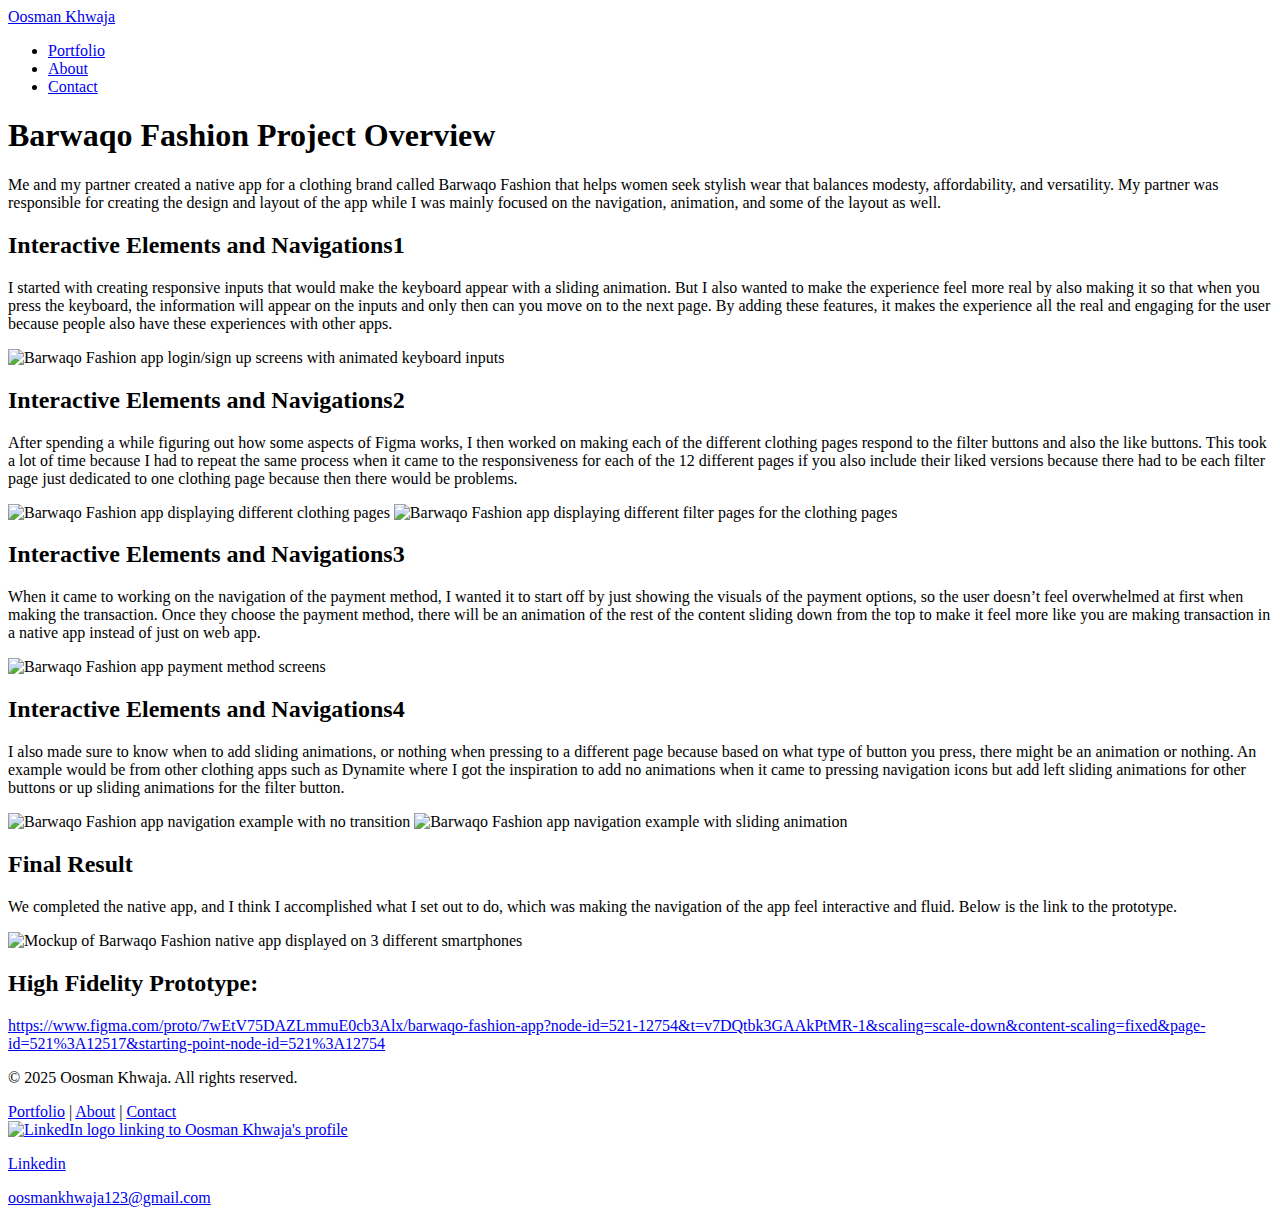
==== barwaqofashion.html @ 2689b29d "Add files via upload" ====
<!DOCTYPE html>
<html>
  <head>
    <meta charset="utf-8" />
    <meta
      name="viewport"
      content="width=device-width, initial-scale=1, maximum-scale=1, user-scalable=no"
    />
    <title>Oosman's Portfolio Site</title>
    <link rel="stylesheet" href="css/barwaqofashion.css" />
    <link rel="preconnect" href="https://fonts.googleapis.com" />
    <link rel="preconnect" href="https://fonts.gstatic.com" crossorigin />
    <link
      href="https://fonts.googleapis.com/css2?family=Bowlby+One+SC&family=Montserrat:ital,wght@0,100..900;1,100..900&family=Quicksand:wght@300..700&family=Roboto:ital,wght@0,100;0,300;0,400;0,500;0,700;0,900;1,100;1,300;1,400;1,500;1,700;1,900&display=swap"
      rel="stylesheet"
    />
  </head>
  <body>
    <header>
      <nav>
        <div>
          <a href="index.html" class="homepage" id="homepage-link"
            >Oosman Khwaja</a
          >
        </div>
        <ul class="nav-links">
          <li>
            <a href="portfolio.html" class="portfolio" id="portfolio-link"
              >Portfolio</a
            >
          </li>
          <li>
            <a href="about.html" class="about" id="about-link">About</a>
          </li>
          <li>
            <a href="contact.html" class="contact" id="contact-link">Contact</a>
          </li>
        </ul>
      </nav>
    </header>
    <div class="introduction">
      <h1>Barwaqo Fashion Project Overview</h1>
      <p>
        Me and my partner created a native app for a clothing brand called
        Barwaqo Fashion that helps women seek stylish wear that balances
        modesty, affordability, and versatility. My partner was responsible for
        creating the design and layout of the app while I was mainly focused on
        the navigation, animation, and some of the layout as well.
      </p>
    </div>
    <div class="container">
      <div class="item-1">
        <div class="left-content1">
          <h2>Interactive Elements and Navigations1</h2>
          <p>
            I started with creating responsive inputs that would make the
            keyboard appear with a sliding animation. But I also wanted to make
            the experience feel more real by also making it so that when you
            press the keyboard, the information will appear on the inputs and
            only then can you move on to the next page. By adding these
            features, it makes the experience all the real and engaging for the
            user because people also have these experiences with other apps.
          </p>
        </div>
        <div class="right-content1">
          <img
            class="account1"
            src="images/barwaqo-fashion-account1.png"
            alt="Barwaqo Fashion app login/sign up screens with animated keyboard inputs"
          />
        </div>
      </div>
      <div class="item-2">
        <div class="left-content2">
          <h2>Interactive Elements and Navigations2</h2>
          <p>
            After spending a while figuring out how some aspects of Figma works,
            I then worked on making each of the different clothing pages respond
            to the filter buttons and also the like buttons. This took a lot of
            time because I had to repeat the same process when it came to the
            responsiveness for each of the 12 different pages if you also
            include their liked versions because there had to be each filter
            page just dedicated to one clothing page because then there would be
            problems.
          </p>
        </div>
        <div class="right-content2">
          <img
            class="clothes"
            src="images/barwaqo-fashion-clothes.png"
            alt="Barwaqo Fashion app displaying different clothing pages"
          />
          <img
            class="filters"
            src="images/barwaqo-fashion-filters.png"
            alt="Barwaqo Fashion app displaying different filter pages for the clothing pages"
          />
        </div>
      </div>

      <div class="item-3">
        <div class="left-content3">
          <h2>Interactive Elements and Navigations3</h2>
          <p>
            When it came to working on the navigation of the payment method, I
            wanted it to start off by just showing the visuals of the payment
            options, so the user doesn’t feel overwhelmed at first when making
            the transaction. Once they choose the payment method, there will be
            an animation of the rest of the content sliding down from the top to
            make it feel more like you are making transaction in a native app
            instead of just on web app.
          </p>
        </div>
        <div class="right-content3">
          <img
            class="payment"
            src="images/barwaqo-fashion-payment.png"
            alt="Barwaqo Fashion app payment method screens"
          />
        </div>
      </div>

      <div class="item-4">
        <div class="left-content4">
          <h2>Interactive Elements and Navigations4</h2>
          <p>
            I also made sure to know when to add sliding animations, or nothing
            when pressing to a different page because based on what type of
            button you press, there might be an animation or nothing. An example
            would be from other clothing apps such as Dynamite where I got the
            inspiration to add no animations when it came to pressing navigation
            icons but add left sliding animations for other buttons or up
            sliding animations for the filter button.
          </p>
        </div>
        <div class="right-content4">
          <img
            class="instant"
            src="images/barwaqo-fashion-nothing.png"
            alt="Barwaqo Fashion app navigation example with no transition"
          />
          <img
            class="slide-in"
            src="images/barwaqo-fashion-sliding.png"
            alt="Barwaqo Fashion app navigation example with sliding animation"
          />
        </div>
      </div>

      <div class="item-5">
        <div class="left-content5">
          <h2>Final Result</h2>
          <p>
            We completed the native app, and I think I accomplished what I set
            out to do, which was making the navigation of the app feel
            interactive and fluid. Below is the link to the prototype.
          </p>
        </div>
        <div class="right-content5">
          <img
            class="barwaqo-fashion-phones"
            src="images/Barwaqo-Fashion-phone.png"
            alt="Mockup of Barwaqo Fashion native app displayed on 3 different smartphones"
          />
        </div>
        <div class="item-5">
          <div class="left-content5">
            <h2>High Fidelity Prototype:</h2>
            <a
              href="https://www.figma.com/proto/7wEtV75DAZLmmuE0cb3Alx/barwaqo-fashion-app?node-id=521-12754&t=v7DQtbk3GAAkPtMR-1&scaling=scale-down&content-scaling=fixed&page-id=521%3A12517&starting-point-node-id=521%3A12754"
              target="_blank"
            >
              <p class="prototype-link">
                https://www.figma.com/proto/7wEtV75DAZLmmuE0cb3Alx/barwaqo-fashion-app?node-id=521-12754&t=v7DQtbk3GAAkPtMR-1&scaling=scale-down&content-scaling=fixed&page-id=521%3A12517&starting-point-node-id=521%3A12754
              </p>
            </a>
            
            </a>
          </div>
        </div>
      </div>
    </div>
    <div class="rectangle"></div>
    <footer>
      <div class="footer-content">
        <p>© 2025 Oosman Khwaja. All rights reserved.</p>
        <div class="footer-links">
          <a href="index.html">Portfolio</a> | <a href="about.html">About</a> |
          <a href="contact.html">Contact</a>
        </div>
        <div class="social-links">
          <a href="https://www.linkedin.com/in/oosman-khwaja/" target="_blank">
            <img src="images/linkedin-icon.svg" alt="LinkedIn logo linking to Oosman Khwaja's profile" />
            <p>Linkedin</p>
          </a>
        </div>
        <p>
          <a class="email" href="mailto:oosmankhwaja123@gmail.com"
            >oosmankhwaja123@gmail.com</a
          >
        </p>
      </div>
    </footer>
  </body>
</html>
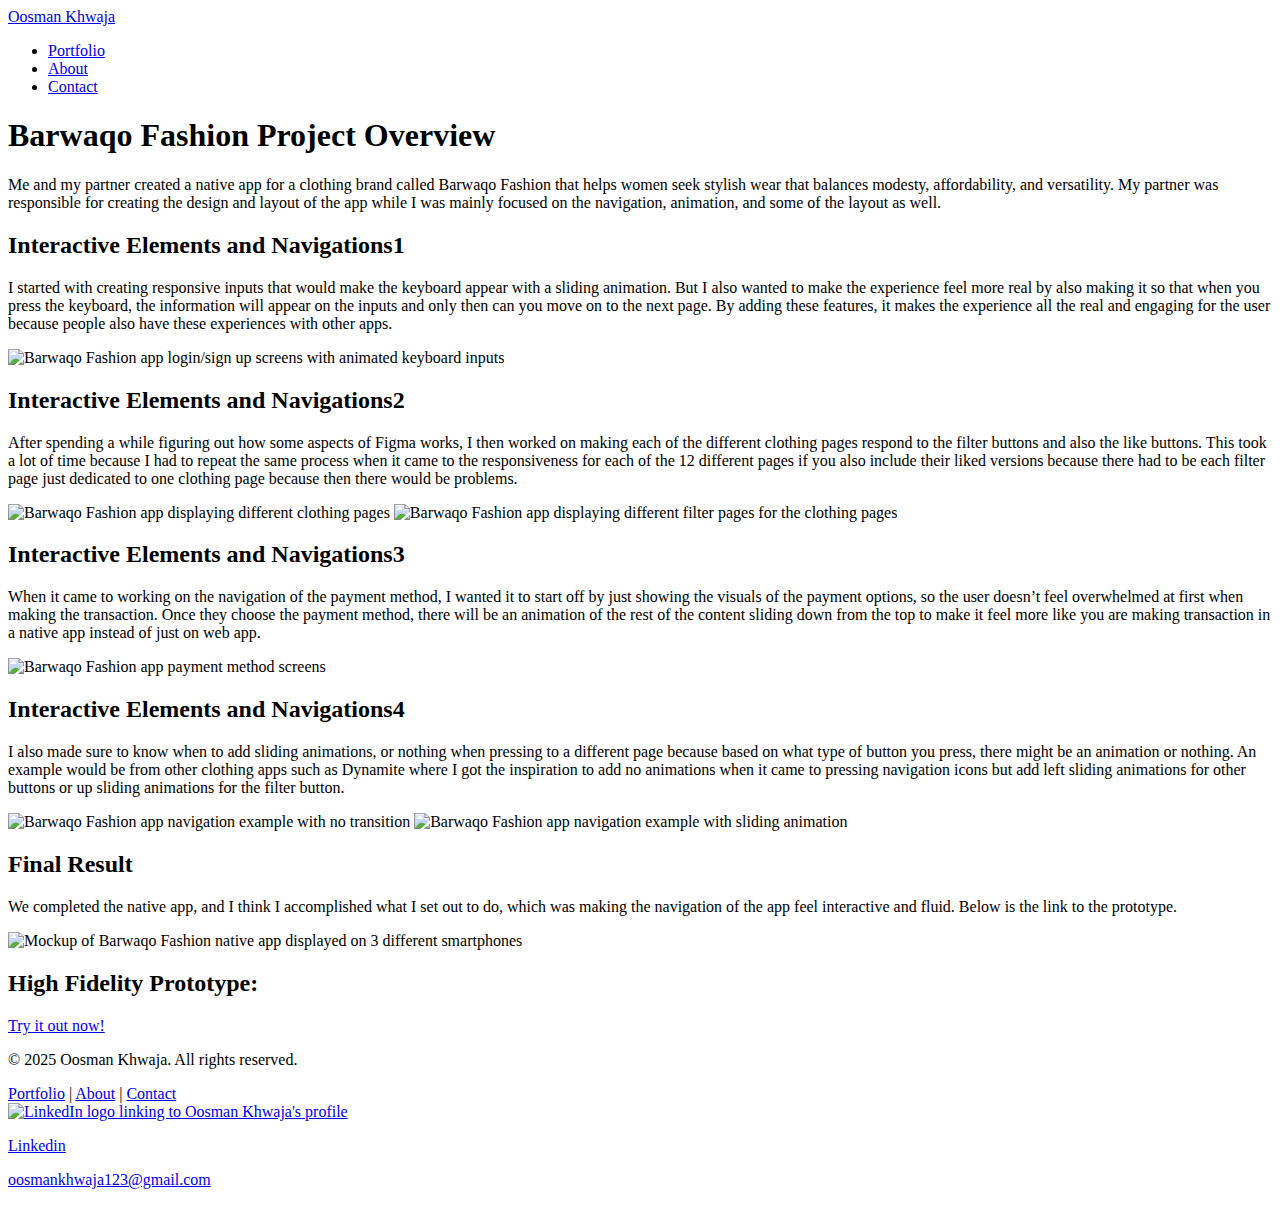
==== commit a74cac54: "Add files via upload" ====
--- a/barwaqofashion.html
+++ b/barwaqofashion.html
@@ -171,7 +171,7 @@
               target="_blank"
             >
               <p class="prototype-link">
-                https://www.figma.com/proto/7wEtV75DAZLmmuE0cb3Alx/barwaqo-fashion-app?node-id=521-12754&t=v7DQtbk3GAAkPtMR-1&scaling=scale-down&content-scaling=fixed&page-id=521%3A12517&starting-point-node-id=521%3A12754
+                Try it out now!
               </p>
             </a>
             
